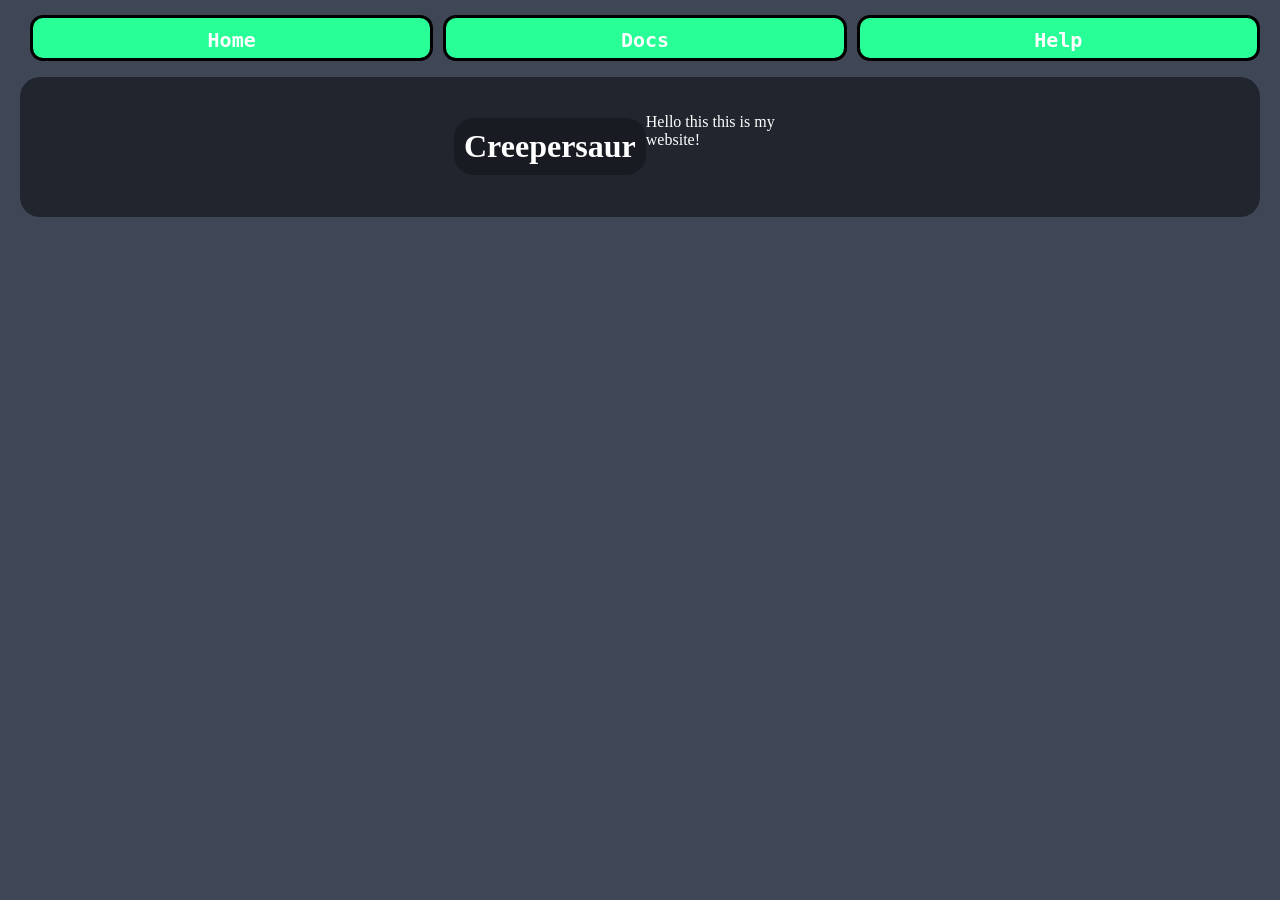
==== index.html @ 38fdc0b7 "updates done by creepersaur" ====
<html lang="en">
<head>
    <meta charset="UTF-8">
    <meta http-equiv="X-UA-Compatible" content="IE=edge">
    <link rel="stylesheet" href="styles.css">
    <meta name="viewport" content="width=device-width, initial-scale=1.0">
    <title>Document</title>
</head>
<body>
    <div class="container">
        <div class="menu">
            <ul>
                <li>Home</li>
                <li>Docs</li>
                <li>Help</li>
            </ul>
        </div>
    </div>
    <div class="boxed">
        <h1>Creepersaur</h1>
        <p>Hello this this is my website!</p>
    </div>
</body>
</html>
---- styles.css ----
body {
    margin: 20px;
    background-color: rgb(63, 71, 87);
}

.menu ul{
    display: inline-flex;
    margin-left: -40px;
    margin-top: -5px;
    width: 100%;
}

.menu ul li{
    list-style: none;
    cursor: pointer;
    color: white;
    font-family:monospace;
    font-size: 20px;
    font-weight: bolder;
    display: inline-block;
    padding: 10px;
    border-style: solid;
    border-color: black;
    border-radius: 13px;
    margin-left: 10px;
    background-color: #29ff97;
    width: 100%;
    height: 20px;
    text-align: center;
    vertical-align: middle;
transition: 0.2s;}

.menu ul li:hover{
    background-color: #17c571;
    font-size: 25px;
transition: 0.2s;}

h1{
    color: white;
    background-color: rgba(0, 0, 0, 0.27);
    display: inline-block;
    padding: 10px;
    border-radius: 20px;
}
p{
    color: rgb(255, 255, 255);
    display: inline-block;
}
.boxed{
    background-color: rgba(0, 0, 0, 0.477);
    display: inline-flex;
    padding: 20px 35%;
    border-radius: 20px;
}
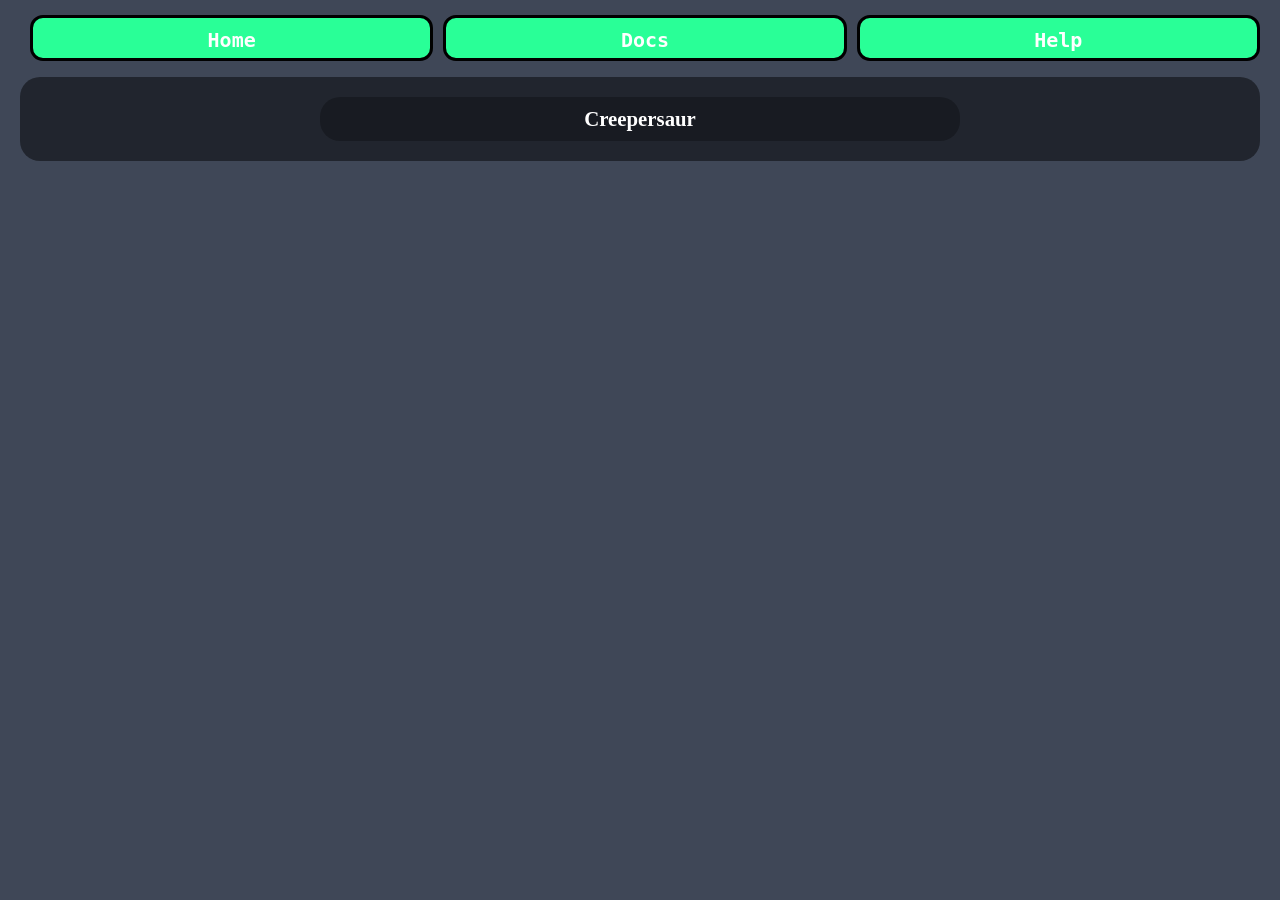
==== commit 94fc912e: "updates done by creepersaur" ====
--- a/index.html
+++ b/index.html
@@ -18,7 +18,6 @@
     </div>
     <div class="boxed">
         <h1>Creepersaur</h1>
-        <p>Hello this this is my website!</p>
     </div>
 </body>
 </html>
--- a/styles.css
+++ b/styles.css
@@ -38,17 +38,21 @@
 h1{
     color: white;
     background-color: rgba(0, 0, 0, 0.27);
-    display: inline-block;
     padding: 10px;
     border-radius: 20px;
+    width: 50%;
+    text-align: center;
+    margin: auto;
+    font-size:130%;
 }
 p{
     color: rgb(255, 255, 255);
-    display: inline-block;
 }
 .boxed{
     background-color: rgba(0, 0, 0, 0.477);
     display: inline-flex;
-    padding: 20px 35%;
+    padding-top: 20px;
+    padding-bottom: 20px;
+    width: 100%;
     border-radius: 20px;
 }
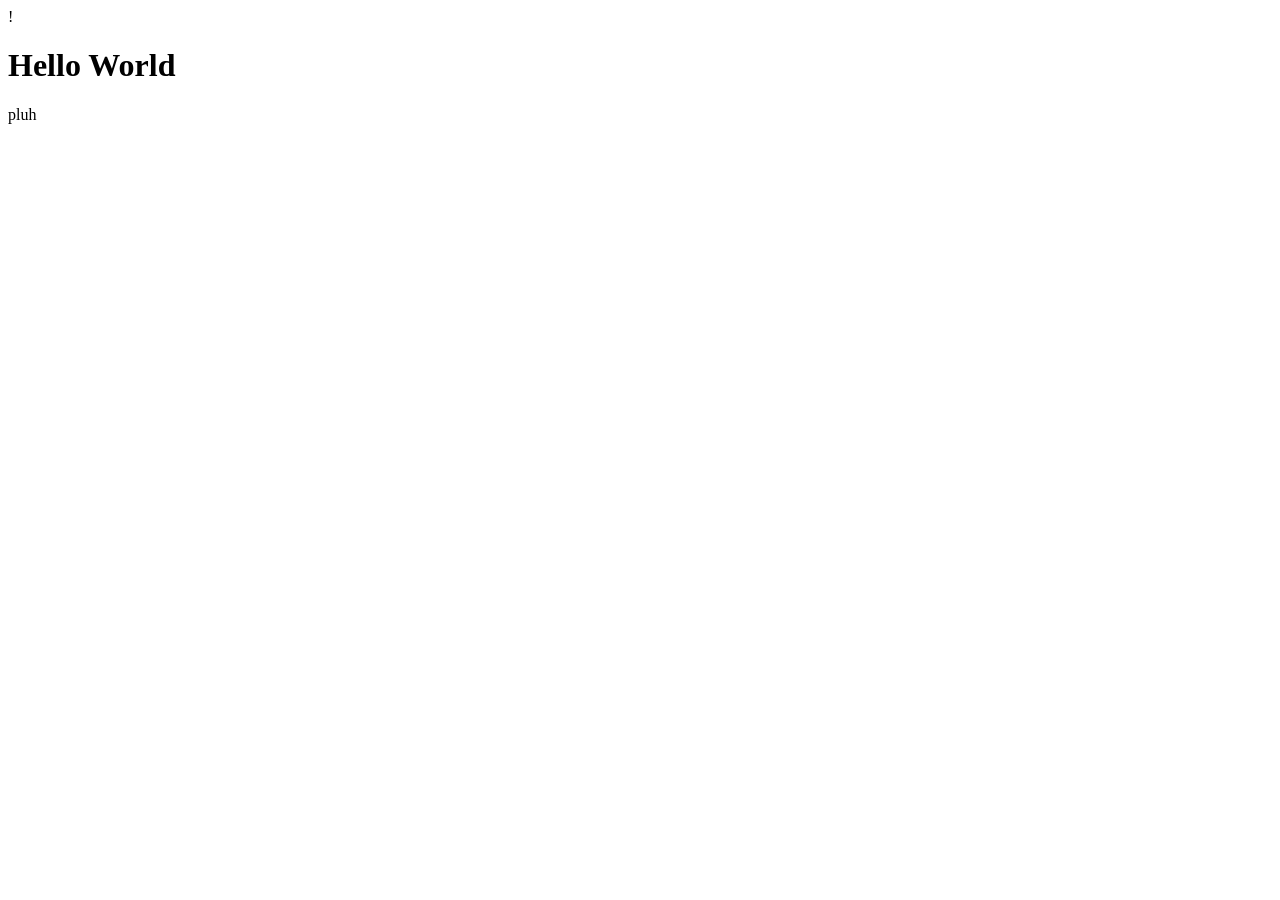
==== commit 19a1cf09: "initialcommit" ====
--- a/index.html
+++ b/index.html
@@ -1,23 +1,15 @@
-<html lang="en">
-<head>
-    <meta charset="UTF-8">
-    <meta http-equiv="X-UA-Compatible" content="IE=edge">
-    <link rel="stylesheet" href="styles.css">
-    <meta name="viewport" content="width=device-width, initial-scale=1.0">
-    <title>Document</title>
-</head>
-<body>
-    <div class="container">
-        <div class="menu">
-            <ul>
-                <li>Home</li>
-                <li>Docs</li>
-                <li>Help</li>
-            </ul>
-        </div>
-    </div>
-    <div class="boxed">
-        <h1>Creepersaur</h1>
-    </div>
-</body>
+!<!DOCTYPE html>
+<html>
+    <head>
+        <meta charset="utf-8">
+        <meta http-equiv="X-UA-Compatible" content="IE=edge">
+        <title></title>
+        <meta name="description" content="">
+        <meta name="viewport" content="width=device-width, initial-scale=1">
+        <link rel="stylesheet" href="">
+    </head>
+    <body>
+        <h1>Hello World</h1>
+        pluh
+    </body>
 </html>
